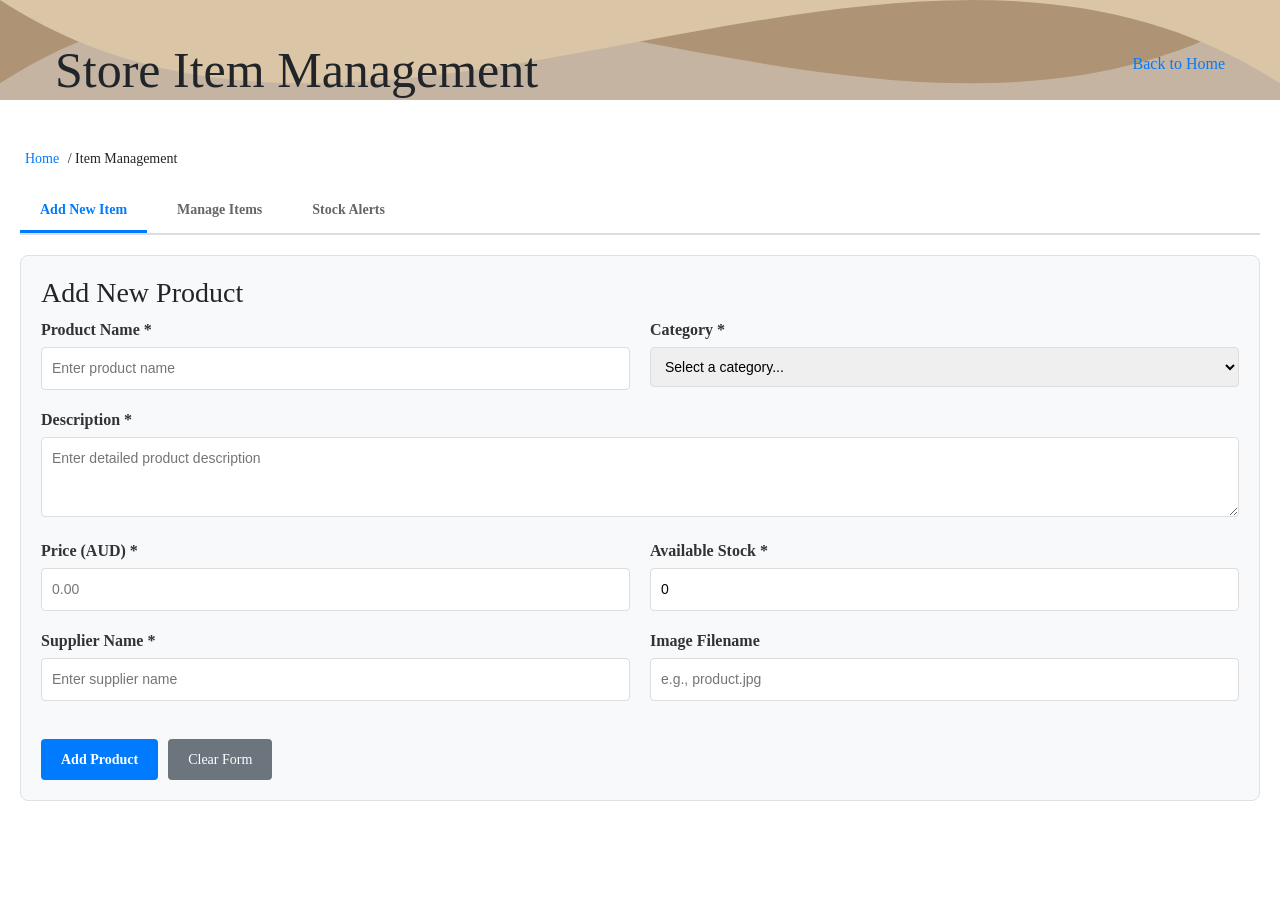
==== item-management.html @ 825f32d4 "Implementation: Store Catalogue and Item Management (Thang's area) - Added Product.js: Data-holder c" ====
<!DOCTYPE html>
<html lang="en">
<head>
    <meta charset="UTF-8">
    <meta name="viewport" content="width=device-width, initial-scale=1.0">
    <title>Item Management - Swinsoft Consulting</title>
    <link href="Style.css" rel="stylesheet"/>
    <link href="Framework/css/bootstrap.min.css" rel="stylesheet"/>
    <style>
        /* Item Management specific styles */
        .management-container {
            padding: 20px;
        }

        .form-section {
            background-color: #f8f9fa;
            padding: 20px;
            border-radius: 8px;
            margin-bottom: 30px;
            border: 1px solid #dee2e6;
        }

        .form-group {
            margin-bottom: 15px;
        }

        .form-group label {
            font-weight: bold;
            display: block;
            margin-bottom: 5px;
            color: #333;
        }

        .form-group input,
        .form-group textarea,
        .form-group select {
            width: 100%;
            padding: 10px;
            border: 1px solid #ddd;
            border-radius: 4px;
            font-size: 14px;
            font-family: Arial, sans-serif;
        }

        .form-group textarea {
            resize: vertical;
            min-height: 80px;
        }

        .form-row {
            display: grid;
            grid-template-columns: 1fr 1fr;
            gap: 20px;
        }

        .form-actions {
            display: flex;
            gap: 10px;
            margin-top: 20px;
        }

        .btn-primary-action {
            padding: 10px 20px;
            background-color: #007bff;
            color: white;
            border: none;
            border-radius: 4px;
            cursor: pointer;
            font-size: 14px;
            font-weight: bold;
        }

        .btn-primary-action:hover {
            background-color: #0056b3;
        }

        .btn-secondary-action {
            padding: 10px 20px;
            background-color: #6c757d;
            color: white;
            border: none;
            border-radius: 4px;
            cursor: pointer;
            font-size: 14px;
        }

        .btn-secondary-action:hover {
            background-color: #545b62;
        }

        .btn-danger-action {
            padding: 10px 20px;
            background-color: #dc3545;
            color: white;
            border: none;
            border-radius: 4px;
            cursor: pointer;
            font-size: 14px;
        }

        .btn-danger-action:hover {
            background-color: #c82333;
        }

        .btn-edit-action {
            padding: 6px 12px;
            background-color: #ffc107;
            color: black;
            border: none;
            border-radius: 4px;
            cursor: pointer;
            font-size: 12px;
            margin-right: 5px;
        }

        .btn-edit-action:hover {
            background-color: #e0a800;
        }

        .btn-delete-action {
            padding: 6px 12px;
            background-color: #dc3545;
            color: white;
            border: none;
            border-radius: 4px;
            cursor: pointer;
            font-size: 12px;
        }

        .btn-delete-action:hover {
            background-color: #c82333;
        }

        .alert {
            padding: 15px;
            border-radius: 4px;
            margin-bottom: 20px;
            display: none;
        }

        .alert-success {
            background-color: #d4edda;
            color: #155724;
            border: 1px solid #c3e6cb;
            display: block;
        }

        .alert-error {
            background-color: #f8d7da;
            color: #721c24;
            border: 1px solid #f5c6cb;
            display: block;
        }

        .alert-info {
            background-color: #d1ecf1;
            color: #0c5460;
            border: 1px solid #bee5eb;
            display: block;
        }

        .items-table {
            width: 100%;
            border-collapse: collapse;
            background-color: white;
            box-shadow: 0 2px 4px rgba(0,0,0,0.1);
        }

        .items-table th {
            background-color: #007bff;
            color: white;
            padding: 12px;
            text-align: left;
            font-weight: bold;
        }

        .items-table td {
            padding: 12px;
            border-bottom: 1px solid #ddd;
        }

        .items-table tbody tr:hover {
            background-color: #f5f5f5;
        }

        .table-responsive {
            overflow-x: auto;
            margin-bottom: 30px;
        }

        .empty-state {
            text-align: center;
            padding: 40px;
            color: #666;
        }

        .tabs {
            display: flex;
            gap: 10px;
            margin-bottom: 20px;
            border-bottom: 2px solid #ddd;
        }

        .tab-button {
            padding: 10px 20px;
            background: none;
            border: none;
            cursor: pointer;
            font-size: 14px;
            font-weight: bold;
            color: #666;
            border-bottom: 3px solid transparent;
            transition: all 0.3s;
        }

        .tab-button.active {
            color: #007bff;
            border-bottom-color: #007bff;
        }

        .tab-button:hover {
            color: #007bff;
        }

        .tab-content {
            display: none;
        }

        .tab-content.active {
            display: block;
        }

        .stats-box {
            display: grid;
            grid-template-columns: repeat(auto-fit, minmax(200px, 1fr));
            gap: 15px;
            margin-bottom: 30px;
        }

        .stat-card {
            background-color: white;
            padding: 15px;
            border-radius: 8px;
            box-shadow: 0 2px 4px rgba(0,0,0,0.1);
            text-align: center;
        }

        .stat-value {
            font-size: 24px;
            font-weight: bold;
            color: #007bff;
        }

        .stat-label {
            font-size: 14px;
            color: #666;
            margin-top: 5px;
        }

        .form-validation-error {
            color: #dc3545;
            font-size: 12px;
            margin-top: 3px;
        }

        .breadcrumb-nav {
            margin-bottom: 20px;
            font-size: 14px;
        }

        .breadcrumb-nav a {
            color: #007bff;
            text-decoration: none;
            margin: 0 5px;
        }

        .breadcrumb-nav a:hover {
            text-decoration: underline;
        }
    </style>
</head>
<body class="Font">
    <!-- Header -->
    <div class="Curve">
        <svg viewBox="0 0 500 150" preserveAspectRatio="none">
            <path d="M-50,0 L500,0 L500,60 L-50,60 Z" class="wave-back"></path>
            <path d="M500,0 C350,150 150,-100 0,50 L0,0 L500,0 Z" class="wave-middle"></path>
            <path d="M0,0 C150,150 350,-100 500,50 L500,0 L0,0 Z" class="wave-front"></path>
        </svg>
    </div>

    <div style="display: flex; justify-content: space-between; align-items: center; padding: 20px 55px;">
        <strong><h1>Store Item Management</h1></strong>
        <a href="Index.html" style="color: #007bff; text-decoration: none;">Back to Home</a>
    </div>

    <div class="container-fluid management-container">
        <!-- Breadcrumb Navigation -->
        <div class="breadcrumb-nav">
            <a href="Index.html">Home</a> / <span>Item Management</span>
        </div>

        <!-- Alert Messages -->
        <div id="alertMessage" class="alert"></div>

        <!-- Management Tabs -->
        <div class="tabs">
            <button class="tab-button active" onclick="switchTab('add-item')">Add New Item</button>
            <button class="tab-button" onclick="switchTab('manage-items')">Manage Items</button>
            <button class="tab-button" onclick="switchTab('stock-alerts')">Stock Alerts</button>
        </div>

        <!-- TAB 1: Add New Item -->
        <div id="add-item" class="tab-content active">
            <div class="form-section">
                <h3>Add New Product</h3>
                <form id="addProductForm">
                    <div class="form-row">
                        <div class="form-group">
                            <label for="productName">Product Name *</label>
                            <input type="text" id="productName" required placeholder="Enter product name">
                            <div class="form-validation-error" id="error-productName"></div>
                        </div>
                        <div class="form-group">
                            <label for="productCategory">Category *</label>
                            <select id="productCategory" required>
                                <option value="">Select a category...</option>
                            </select>
                            <div class="form-validation-error" id="error-productCategory"></div>
                        </div>
                    </div>

                    <div class="form-group">
                        <label for="productDescription">Description *</label>
                        <textarea id="productDescription" required placeholder="Enter detailed product description"></textarea>
                        <div class="form-validation-error" id="error-productDescription"></div>
                    </div>

                    <div class="form-row">
                        <div class="form-group">
                            <label for="productPrice">Price (AUD) *</label>
                            <input type="number" id="productPrice" required min="0" step="0.01" placeholder="0.00">
                            <div class="form-validation-error" id="error-productPrice"></div>
                        </div>
                        <div class="form-group">
                            <label for="productStock">Available Stock *</label>
                            <input type="number" id="productStock" required min="0" value="0" placeholder="0">
                            <div class="form-validation-error" id="error-productStock"></div>
                        </div>
                    </div>

                    <div class="form-row">
                        <div class="form-group">
                            <label for="productSupplier">Supplier Name *</label>
                            <input type="text" id="productSupplier" required placeholder="Enter supplier name">
                            <div class="form-validation-error" id="error-productSupplier"></div>
                        </div>
                        <div class="form-group">
                            <label for="productImage">Image Filename</label>
                            <input type="text" id="productImage" placeholder="e.g., product.jpg">
                        </div>
                    </div>

                    <div class="form-actions">
                        <button type="submit" class="btn-primary-action">Add Product</button>
                        <button type="reset" class="btn-secondary-action">Clear Form</button>
                    </div>
                </form>
            </div>
        </div>

        <!-- TAB 2: Manage Items -->
        <div id="manage-items" class="tab-content">
            <div class="form-section">
                <h3>All Products</h3>
                <p style="color: #666; margin-bottom: 15px;">View and manage all products in the store</p>
                
                <div class="table-responsive">
                    <table class="items-table">
                        <thead>
                            <tr>
                                <th>ID</th>
                                <th>Name</th>
                                <th>Category</th>
                                <th>Price (AUD)</th>
                                <th>Stock</th>
                                <th>Supplier</th>
                                <th>Actions</th>
                            </tr>
                        </thead>
                        <tbody id="itemsTableBody">
                            <tr><td colspan="7" class="empty-state">Loading items...</td></tr>
                        </tbody>
                    </table>
                </div>
            </div>
        </div>

        <!-- TAB 3: Stock Alerts -->
        <div id="stock-alerts" class="tab-content">
            <div class="stats-box" id="statsBox"></div>
            
            <div class="form-section">
                <h3>Low Stock Items</h3>
                <div class="table-responsive">
                    <table class="items-table">
                        <thead>
                            <tr>
                                <th>ID</th>
                                <th>Name</th>
                                <th>Category</th>
                                <th>Current Stock</th>
                                <th>Action</th>
                            </tr>
                        </thead>
                        <tbody id="lowStockTableBody">
                            <tr><td colspan="5" class="empty-state">Loading...</td></tr>
                        </tbody>
                    </table>
                </div>
            </div>

            <div class="form-section" style="margin-top: 30px;">
                <h3>Out of Stock Items</h3>
                <div class="table-responsive">
                    <table class="items-table">
                        <thead>
                            <tr>
                                <th>ID</th>
                                <th>Name</th>
                                <th>Category</th>
                                <th>Supplier</th>
                                <th>Action</th>
                            </tr>
                        </thead>
                        <tbody id="outOfStockTableBody">
                            <tr><td colspan="5" class="empty-state">Loading...</td></tr>
                        </tbody>
                    </table>
                </div>
            </div>
        </div>

        <!-- Edit Modal (Hidden) -->
        <div id="editModal" style="display: none; position: fixed; top: 0; left: 0; width: 100%; height: 100%; background-color: rgba(0,0,0,0.5); z-index: 1000;">
            <div style="background-color: white; margin: 5% auto; padding: 30px; border-radius: 8px; width: 90%; max-width: 500px;">
                <h3>Edit Product</h3>
                <form id="editProductForm">
                    <input type="hidden" id="editProductID">
                    
                    <div class="form-group">
                        <label for="editProductName">Product Name *</label>
                        <input type="text" id="editProductName" required>
                    </div>

                    <div class="form-group">
                        <label for="editProductCategory">Category *</label>
                        <select id="editProductCategory" required></select>
                    </div>

                    <div class="form-group">
                        <label for="editProductDescription">Description *</label>
                        <textarea id="editProductDescription" required></textarea>
                    </div>

                    <div class="form-row">
                        <div class="form-group">
                            <label for="editProductPrice">Price (AUD) *</label>
                            <input type="number" id="editProductPrice" required min="0" step="0.01">
                        </div>
                        <div class="form-group">
                            <label for="editProductStock">Stock *</label>
                            <input type="number" id="editProductStock" required min="0">
                        </div>
                    </div>

                    <div class="form-group">
                        <label for="editProductSupplier">Supplier *</label>
                        <input type="text" id="editProductSupplier" required>
                    </div>

                    <div class="form-actions">
                        <button type="submit" class="btn-primary-action">Save Changes</button>
                        <button type="button" class="btn-secondary-action" onclick="closeEditModal()">Cancel</button>
                    </div>
                </form>
            </div>
        </div>
    </div>

    <!-- Scripts -->
    <script src="Backend/Product.js"></script>
    <script src="Backend/InventoryManager.js"></script>
    <script src="Backend/ItemManager.js"></script>
    <script src="Backend/StoreCatalogue.js"></script>
    <script src="Backend/Database.js"></script>

    <script>
        /**
         * Item Management UI Script
         * Handles item management operations
         */

        let itemManager = null;
        let inventoryManager = null;
        let allProducts = [];
        let currentEditProductID = null;

        /**
         * Initialize the item management page
         */
        async function initializeItemManagement() {
            try {
                // Load database
                const initResult = await dbManager.initialize();
                
                if (!initResult.success) {
                    showAlert("Failed to load items: " + initResult.message, "error");
                    return;
                }

                // Create managers
                inventoryManager = new InventoryManager(initResult.products);
                const catalogue = new StoreCatalogue(inventoryManager);
                itemManager = new ItemManager(inventoryManager, catalogue);

                // Populate dropdowns
                populateCategoryDropdowns();

                // Load items
                loadAllItems();
                loadStockAlerts();

                // Add event listeners
                setupEventListeners();

                console.log("Item Management initialized successfully");
            } catch (error) {
                console.error("Error initializing item management:", error);
                showAlert("Error loading item management: " + error.message, "error");
            }
        }

        /**
         * Populate category dropdowns
         */
        function populateCategoryDropdowns() {
            const categories = itemManager.getAllCategories();
            
            // Add dropdown
            const addCategorySelect = document.getElementById("productCategory");
            categories.forEach(category => {
                const option = document.createElement("option");
                option.value = category;
                option.textContent = category;
                addCategorySelect.appendChild(option);
            });

            // Edit dropdown
            const editCategorySelect = document.getElementById("editProductCategory");
            categories.forEach(category => {
                const option = document.createElement("option");
                option.value = category;
                option.textContent = category;
                editCategorySelect.appendChild(option);
            });
        }

        /**
         * Load all items into table
         */
        function loadAllItems() {
            allProducts = itemManager.getAllProductsForManagement();
            const tbody = document.getElementById("itemsTableBody");

            if (allProducts.length === 0) {
                tbody.innerHTML = '<tr><td colspan="7" class="empty-state">No products available</td></tr>';
                return;
            }

            tbody.innerHTML = "";
            allProducts.forEach(product => {
                const row = document.createElement("tr");
                row.innerHTML = `
                    <td>${product.productID}</td>
                    <td><strong>${product.name}</strong></td>
                    <td>${product.category}</td>
                    <td>$${product.price.toFixed(2)}</td>
                    <td>
                        <span style="color: ${product.availableStock <= 10 ? '#dc3545' : '#28a745'}; font-weight: bold;">
                            ${product.availableStock}
                        </span>
                    </td>
                    <td>${product.supplier}</td>
                    <td>
                        <button class="btn-edit-action" onclick="openEditModal(${product.productID})">Edit</button>
                        <button class="btn-delete-action" onclick="deleteProduct(${product.productID}, '${product.name}')">Delete</button>
                    </td>
                `;
                tbody.appendChild(row);
            });
        }

        /**
         * Load stock alerts
         */
        function loadStockAlerts() {
            // Stats
            const stats = [
                { label: "Total Products", value: inventoryManager.getAllProducts().length },
                { label: "In Stock", value: inventoryManager.getProductsInStock().length },
                { label: "Low Stock", value: itemManager.getLowStockAlerts().length },
                { label: "Out of Stock", value: itemManager.getOutOfStockItems().length }
            ];

            const statsBox = document.getElementById("statsBox");
            statsBox.innerHTML = "";
            stats.forEach(stat => {
                const card = document.createElement("div");
                card.className = "stat-card";
                card.innerHTML = `
                    <div class="stat-value">${stat.value}</div>
                    <div class="stat-label">${stat.label}</div>
                `;
                statsBox.appendChild(card);
            });

            // Low stock table
            const lowStockProducts = itemManager.getLowStockAlerts();
            const lowStockBody = document.getElementById("lowStockTableBody");
            
            if (lowStockProducts.length === 0) {
                lowStockBody.innerHTML = '<tr><td colspan="5" class="empty-state">No low stock items</td></tr>';
            } else {
                lowStockBody.innerHTML = "";
                lowStockProducts.forEach(product => {
                    const row = document.createElement("tr");
                    row.innerHTML = `
                        <td>${product.productID}</td>
                        <td><strong>${product.name}</strong></td>
                        <td>${product.category}</td>
                        <td style="color: #ff6b6b; font-weight: bold;">${product.availableStock}</td>
                        <td>
                            <button class="btn-edit-action" onclick="openEditModal(${product.productID})">Restock</button>
                        </td>
                    `;
                    lowStockBody.appendChild(row);
                });
            }

            // Out of stock table
            const outOfStockProducts = itemManager.getOutOfStockItems();
            const outOfStockBody = document.getElementById("outOfStockTableBody");
            
            if (outOfStockProducts.length === 0) {
                outOfStockBody.innerHTML = '<tr><td colspan="5" class="empty-state">No out of stock items</td></tr>';
            } else {
                outOfStockBody.innerHTML = "";
                outOfStockProducts.forEach(product => {
                    const row = document.createElement("tr");
                    row.innerHTML = `
                        <td>${product.productID}</td>
                        <td><strong>${product.name}</strong></td>
                        <td>${product.category}</td>
                        <td>${product.supplier}</td>
                        <td>
                            <button class="btn-edit-action" onclick="openEditModal(${product.productID})">Update</button>
                        </td>
                    `;
                    outOfStockBody.appendChild(row);
                });
            }
        }

        /**
         * Switch between tabs
         * @param {string} tabName - Tab name to switch to
         */
        function switchTab(tabName) {
            // Hide all tabs
            document.querySelectorAll(".tab-content").forEach(tab => {
                tab.classList.remove("active");
            });
            document.querySelectorAll(".tab-button").forEach(btn => {
                btn.classList.remove("active");
            });

            // Show selected tab
            document.getElementById(tabName).classList.add("active");
            event.target.classList.add("active");

            // Refresh data for stock alerts tab
            if (tabName === "stock-alerts") {
                loadStockAlerts();
            }
        }

        /**
         * Handle add product form submission
         */
        function setupEventListeners() {
            document.getElementById("addProductForm").addEventListener("submit", async (e) => {
                e.preventDefault();

                const productData = {
                    name: document.getElementById("productName").value,
                    description: document.getElementById("productDescription").value,
                    price: document.getElementById("productPrice").value,
                    category: document.getElementById("productCategory").value,
                    availableStock: document.getElementById("productStock").value,
                    supplier: document.getElementById("productSupplier").value,
                    image: document.getElementById("productImage").value
                };

                const result = itemManager.createProduct(productData);

                if (result.success) {
                    showAlert(result.message, "success");
                    document.getElementById("addProductForm").reset();
                    
                    // Refresh data
                    loadAllItems();
                    loadStockAlerts();
                    
                    // Save to database
                    await saveToDatabase();
                } else {
                    showAlert(result.message || "Failed to add product", "error");
                }
            });

            document.getElementById("editProductForm").addEventListener("submit", async (e) => {
                e.preventDefault();

                const updateData = {
                    name: document.getElementById("editProductName").value,
                    description: document.getElementById("editProductDescription").value,
                    price: document.getElementById("editProductPrice").value,
                    category: document.getElementById("editProductCategory").value,
                    availableStock: document.getElementById("editProductStock").value,
                    supplier: document.getElementById("editProductSupplier").value
                };

                const result = itemManager.updateProduct(currentEditProductID, updateData);

                if (result.success) {
                    showAlert(result.message, "success");
                    closeEditModal();
                    loadAllItems();
                    loadStockAlerts();
                    
                    // Save to database
                    await saveToDatabase();
                } else {
                    showAlert(result.message || "Failed to update product", "error");
                }
            });
        }

        /**
         * Open edit modal
         * @param {number} productID - Product ID to edit
         */
        function openEditModal(productID) {
            const product = itemManager.getProductForEditing(productID);
            if (!product) {
                showAlert("Product not found", "error");
                return;
            }

            currentEditProductID = productID;
            document.getElementById("editProductID").value = product.productID;
            document.getElementById("editProductName").value = product.name;
            document.getElementById("editProductDescription").value = product.description;
            document.getElementById("editProductPrice").value = product.price;
            document.getElementById("editProductCategory").value = product.category;
            document.getElementById("editProductStock").value = product.availableStock;
            document.getElementById("editProductSupplier").value = product.supplier;

            document.getElementById("editModal").style.display = "block";
        }

        /**
         * Close edit modal
         */
        function closeEditModal() {
            document.getElementById("editModal").style.display = "none";
            currentEditProductID = null;
        }

        /**
         * Delete product
         * @param {number} productID - Product ID to delete
         * @param {string} productName - Product name
         */
        async function deleteProduct(productID, productName) {
            if (!confirm(`Are you sure you want to delete "${productName}"?`)) {
                return;
            }

            const result = itemManager.deleteProduct(productID);

            if (result.success) {
                showAlert(result.message, "success");
                loadAllItems();
                loadStockAlerts();
                
                // Save to database
                await saveToDatabase();
            } else {
                showAlert(result.message || "Failed to delete product", "error");
            }
        }

        /**
         * Save current data to database
         */
        async function saveToDatabase() {
            const products = itemManager.getAllProductsForManagement();
            const result = await dbManager.saveProducts(products);
            if (!result.success) {
                console.warn("Warning: Could not save to database:", result.message);
            }
        }

        /**
         * Show alert message
         * @param {string} message - Message to show
         * @param {string} type - Alert type: success, error, info
         */
        function showAlert(message, type = "info") {
            const alertDiv = document.getElementById("alertMessage");
            alertDiv.textContent = message;
            alertDiv.className = `alert alert-${type}`;
            alertDiv.style.display = "block";

            // Auto-hide after 5 seconds
            setTimeout(() => {
                alertDiv.style.display = "none";
            }, 5000);
        }

        // Close modal when clicking outside
        window.addEventListener("click", (e) => {
            const modal = document.getElementById("editModal");
            if (e.target === modal) {
                closeEditModal();
            }
        });

        // Initialize when page loads
        document.addEventListener("DOMContentLoaded", initializeItemManagement);
    </script>
</body>
</html>
---- Style.css ----
/* FONT STYLING */
h1 {
  font-family: "Garamond", serif;
  padding-top: 20px;
  text-align: center;
  /* Forcing text size change */
  font-size: 50px !important;
}

.Font {
    font-family: "Garamond", serif;
}

/* HEADER CURVES */
.Curve {
    position: absolute;
    top: 0;
    left: 0;
    width: 100%;
    height: 250px;
    overflow: hidden;
    z-index: -1;
}

.Curve svg {
    position: absolute;
    top: 0;
    left: 0;
    width: 100%;
    height: 100%;
}
.Curve .wave-back {
    fill: #c4b4a1;
}

.Curve .wave-middle {
    fill: #ae9474;
}

.Curve .wave-front {
    fill: #dac6a6; 
}
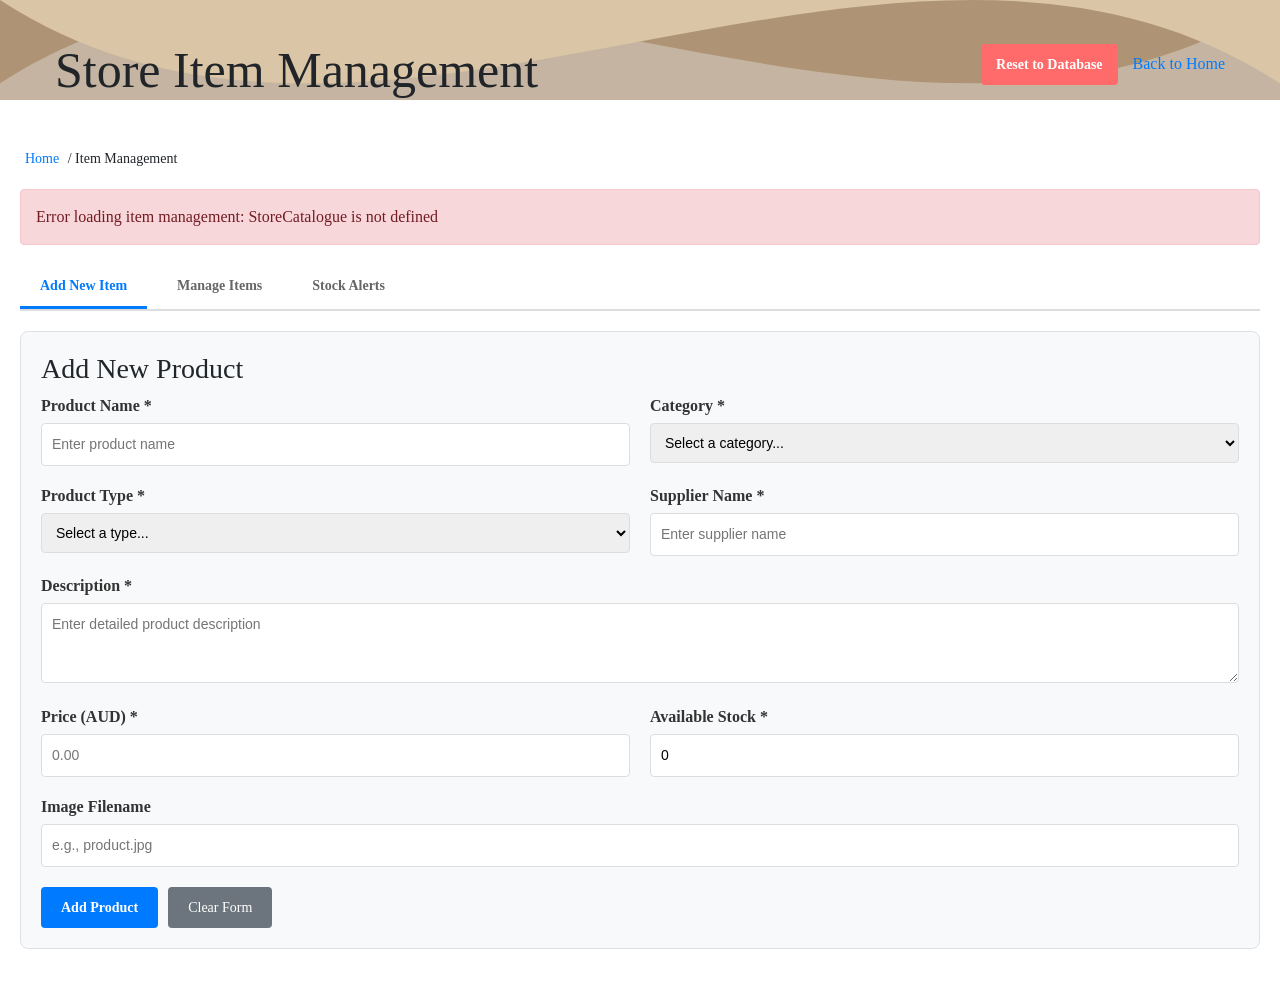
==== commit 52c263e7: "Fix item-management page synchronous logic on adding, editing and removing item's information" ====
--- a/item-management.html
+++ b/item-management.html
@@ -291,7 +291,10 @@
 
     <div style="display: flex; justify-content: space-between; align-items: center; padding: 20px 55px;">
         <strong><h1>Store Item Management</h1></strong>
-        <a href="Index.html" style="color: #007bff; text-decoration: none;">Back to Home</a>
+        <div style="display: flex; gap: 15px; align-items: center;">
+            <button id="resetButton" style="padding: 10px 15px; background-color: #ff6b6b; color: white; border: none; border-radius: 4px; cursor: pointer; font-weight: bold; font-size: 14px;">Reset to Database</button>
+            <a href="Index.html" style="color: #007bff; text-decoration: none;">Back to Home</a>
+        </div>
     </div>
 
     <div class="container-fluid management-container">
@@ -330,6 +333,23 @@
                         </div>
                     </div>
 
+                    <div class="form-row">
+                        <div class="form-group">
+                            <label for="productType">Product Type *</label>
+                            <select id="productType" required>
+                                <option value="">Select a type...</option>
+                                <option value="Consumable">Consumable</option>
+                                <option value="Perishable">Perishable</option>
+                            </select>
+                            <div class="form-validation-error" id="error-productType"></div>
+                        </div>
+                        <div class="form-group">
+                            <label for="productSupplier">Supplier Name *</label>
+                            <input type="text" id="productSupplier" required placeholder="Enter supplier name">
+                            <div class="form-validation-error" id="error-productSupplier"></div>
+                        </div>
+                    </div>
+
                     <div class="form-group">
                         <label for="productDescription">Description *</label>
                         <textarea id="productDescription" required placeholder="Enter detailed product description"></textarea>
@@ -349,16 +369,9 @@
                         </div>
                     </div>
 
-                    <div class="form-row">
-                        <div class="form-group">
-                            <label for="productSupplier">Supplier Name *</label>
-                            <input type="text" id="productSupplier" required placeholder="Enter supplier name">
-                            <div class="form-validation-error" id="error-productSupplier"></div>
-                        </div>
-                        <div class="form-group">
-                            <label for="productImage">Image Filename</label>
-                            <input type="text" id="productImage" placeholder="e.g., product.jpg">
-                        </div>
+                    <div class="form-group">
+                        <label for="productImage">Image Filename</label>
+                        <input type="text" id="productImage" placeholder="e.g., product.jpg">
                     </div>
 
                     <div class="form-actions">
@@ -459,6 +472,15 @@
                     </div>
 
                     <div class="form-group">
+                        <label for="editProductType">Product Type *</label>
+                        <select id="editProductType" required>
+                            <option value="">Select a type...</option>
+                            <option value="Consumable">Consumable</option>
+                            <option value="Perishable">Perishable</option>
+                        </select>
+                    </div>
+
+                    <div class="form-group">
                         <label for="editProductDescription">Description *</label>
                         <textarea id="editProductDescription" required></textarea>
                     </div>
@@ -580,21 +602,29 @@
 
             tbody.innerHTML = "";
             allProducts.forEach(product => {
+                // Validate product data
+                const productID = product.productID || 'N/A';
+                const name = product.name || 'Unknown';
+                const category = product.category || 'N/A';
+                const price = product.price ? parseFloat(product.price).toFixed(2) : '0.00';
+                const stock = product.availableStock !== undefined ? parseInt(product.availableStock) : 0;
+                const supplier = product.supplier || 'Unknown';
+                
                 const row = document.createElement("tr");
                 row.innerHTML = `
-                    <td>${product.productID}</td>
-                    <td><strong>${product.name}</strong></td>
-                    <td>${product.category}</td>
-                    <td>$${product.price.toFixed(2)}</td>
+                    <td>${productID}</td>
+                    <td><strong>${name}</strong></td>
+                    <td>${category}</td>
+                    <td>$${price}</td>
                     <td>
-                        <span style="color: ${product.availableStock <= 10 ? '#dc3545' : '#28a745'}; font-weight: bold;">
-                            ${product.availableStock}
+                        <span style="color: ${stock <= 10 ? '#dc3545' : '#28a745'}; font-weight: bold;">
+                            ${stock}
                         </span>
                     </td>
-                    <td>${product.supplier}</td>
+                    <td>${supplier}</td>
                     <td>
-                        <button class="btn-edit-action" onclick="openEditModal(${product.productID})">Edit</button>
-                        <button class="btn-delete-action" onclick="deleteProduct(${product.productID}, '${product.name}')">Delete</button>
+                        <button class="btn-edit-action" onclick="openEditModal(${productID})">Edit</button>
+                        <button class="btn-delete-action" onclick="deleteProduct(${productID}, '${name}')">Delete</button>
                     </td>
                 `;
                 tbody.appendChild(row);
@@ -707,6 +737,7 @@
                     description: document.getElementById("productDescription").value,
                     price: document.getElementById("productPrice").value,
                     category: document.getElementById("productCategory").value,
+                    type: document.getElementById("productType").value,
                     availableStock: document.getElementById("productStock").value,
                     supplier: document.getElementById("productSupplier").value,
                     image: document.getElementById("productImage").value
@@ -721,9 +752,6 @@
                     // Refresh data
                     loadAllItems();
                     loadStockAlerts();
-                    
-                    // Save to database
-                    await saveToDatabase();
                 } else {
                     showAlert(result.message || "Failed to add product", "error");
                 }
@@ -737,6 +765,7 @@
                     description: document.getElementById("editProductDescription").value,
                     price: document.getElementById("editProductPrice").value,
                     category: document.getElementById("editProductCategory").value,
+                    type: document.getElementById("editProductType").value,
                     availableStock: document.getElementById("editProductStock").value,
                     supplier: document.getElementById("editProductSupplier").value
                 };
@@ -748,9 +777,6 @@
                     closeEditModal();
                     loadAllItems();
                     loadStockAlerts();
-                    
-                    // Save to database
-                    await saveToDatabase();
                 } else {
                     showAlert(result.message || "Failed to update product", "error");
                 }
@@ -774,6 +800,7 @@
             document.getElementById("editProductDescription").value = product.description;
             document.getElementById("editProductPrice").value = product.price;
             document.getElementById("editProductCategory").value = product.category;
+            document.getElementById("editProductType").value = product.type;
             document.getElementById("editProductStock").value = product.availableStock;
             document.getElementById("editProductSupplier").value = product.supplier;
 
@@ -804,9 +831,6 @@
                 showAlert(result.message, "success");
                 loadAllItems();
                 loadStockAlerts();
-                
-                // Save to database
-                await saveToDatabase();
             } else {
                 showAlert(result.message || "Failed to delete product", "error");
             }
@@ -840,6 +864,72 @@
             }, 5000);
         }
 
+        /**
+         * Reset localStorage and reload data from Database.json
+         */
+        async function resetToDatabase() {
+            // Double confirmation dialog
+            const confirmed = confirm("⚠️ WARNING: This will delete all your changes in localStorage and restore original data from Database.json.\n\nAre you sure you want to continue?");
+            
+            if (!confirmed) {
+                showAlert("Reset cancelled", "info");
+                return;
+            }
+
+            const doubleConfirmed = confirm("This action cannot be undone. Type OK to confirm:");
+            
+            if (!doubleConfirmed) {
+                showAlert("Reset cancelled", "info");
+                return;
+            }
+
+            try {
+                // Clear localStorage
+                localStorage.removeItem('store_database');
+                
+                // Re-fetch from Database.json
+                const timestamp = new Date().getTime();
+                const dbUrl = `Backend/Database.json?t=${timestamp}`;
+                
+                const response = await fetch(dbUrl);
+                const data = await response.json();
+                
+                // Reinitialize with fresh data
+                const dbManager = new Database();
+                dbManager.initialize(data.Product);
+                
+                // Refresh the page
+                showAlert("Data reset successfully! Reloading page...", "success");
+                
+                setTimeout(() => {
+                    location.reload();
+                }, 1500);
+                
+            } catch (error) {
+                console.error("Error during reset:", error);
+                showAlert("Error during reset. Please try again.", "error");
+            }
+        }
+
+        /**
+         * Setup reset button listener
+         */
+        function setupResetButton() {
+            const resetBtn = document.getElementById("resetButton");
+            if (resetBtn) {
+                resetBtn.addEventListener("click", resetToDatabase);
+                
+                // Add hover effect
+                resetBtn.addEventListener("mouseover", function() {
+                    this.style.backgroundColor = "#e55039";
+                });
+                
+                resetBtn.addEventListener("mouseout", function() {
+                    this.style.backgroundColor = "#ff6b6b";
+                });
+            }
+        }
+
         // Close modal when clicking outside
         window.addEventListener("click", (e) => {
             const modal = document.getElementById("editModal");
@@ -849,7 +939,10 @@
         });
 
         // Initialize when page loads
-        document.addEventListener("DOMContentLoaded", initializeItemManagement);
+        document.addEventListener("DOMContentLoaded", () => {
+            initializeItemManagement();
+            setupResetButton();
+        });
     </script>
 </body>
-</html>
+</html>
--- a/Style.css
+++ b/Style.css
@@ -40,3 +40,12 @@
 .Curve .wave-front {
     fill: #dac6a6; 
 }
+
+/* STORE CATALOGUE DISPLAY */
+.StoreCatalogueImage {
+    width: 100%;      
+    height: 200px;  
+    object-fit: cover; 
+    border-radius: 10px;
+}
+
